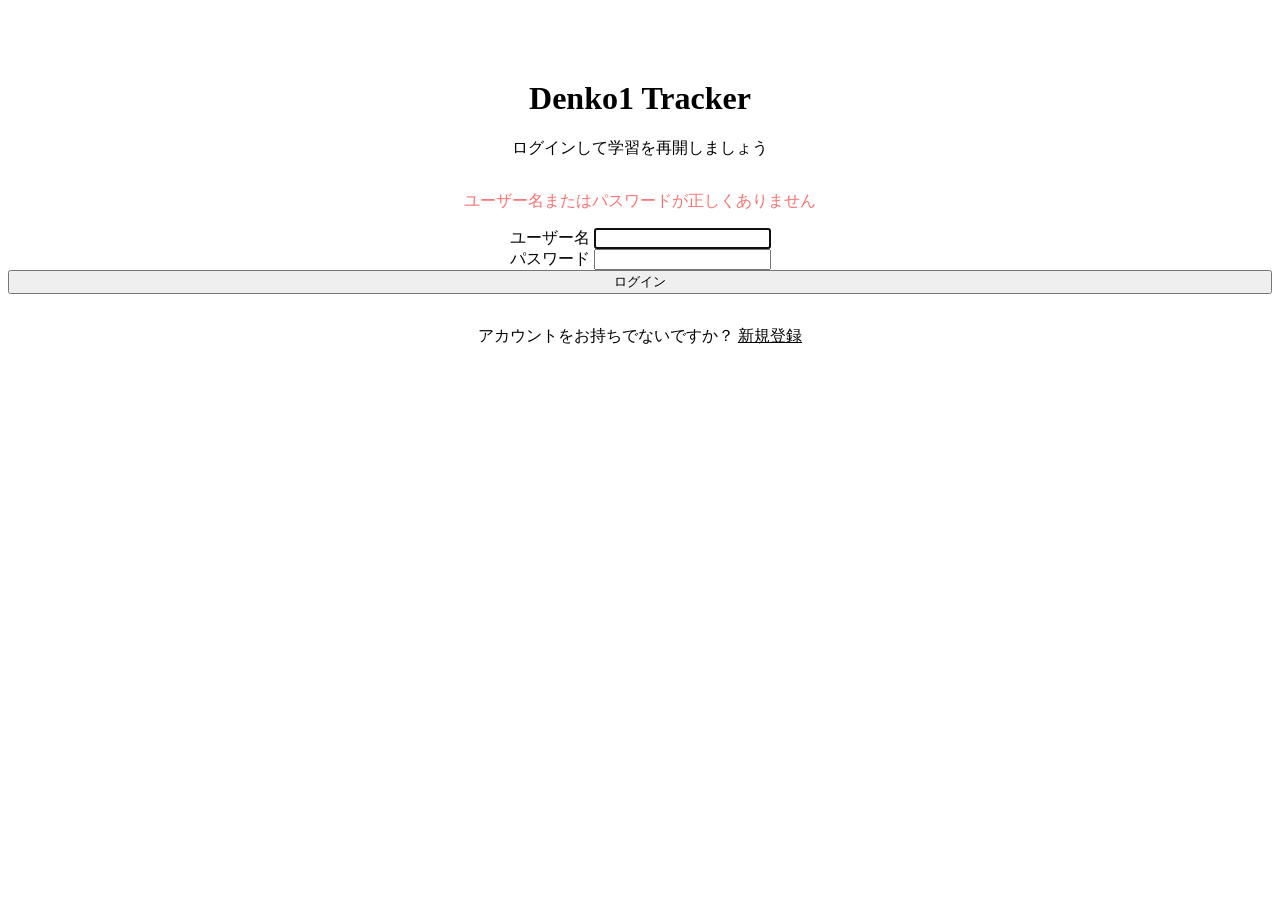
==== src/main/resources/templates/login.html @ 9e2cebbc "Initial commit" ====
<!DOCTYPE html>
<html xmlns:th="http://www.thymeleaf.org">
<head>
    <meta charset="UTF-8">
    <title>ログイン - Denko1 Tracker</title>
    <link rel="stylesheet" href="/css/style.css">
</head>
<body>
<div class="container container-sm" style="margin-top: 5rem;">
    <div class="glass-panel" style="text-align: center;">
        <h1>Denko1 Tracker</h1>
        <p>ログインして学習を再開しましょう</p>
        
        <form th:action="@{/login}" method="post" style="margin-top: 2rem;">
            <div th:if="${param.error}" style="color: #f87171; margin-bottom: 1rem;">
                ユーザー名またはパスワードが正しくありません
            </div>
            <div class="form-group">
                <label>ユーザー名</label>
                <input type="text" name="username" required autofocus>
            </div>
            <div class="form-group">
                <label>パスワード</label>
                <input type="password" name="password" required>
            </div>
            <button type="submit" class="btn btn-primary" style="width: 100%;">ログイン</button>
        </form>
        
        <p style="margin-top: 2rem;">
            アカウントをお持ちでないですか？ <a href="/register" style="color: var(--accent);">新規登録</a>
        </p>
    </div>
</div>
</body>
</html>
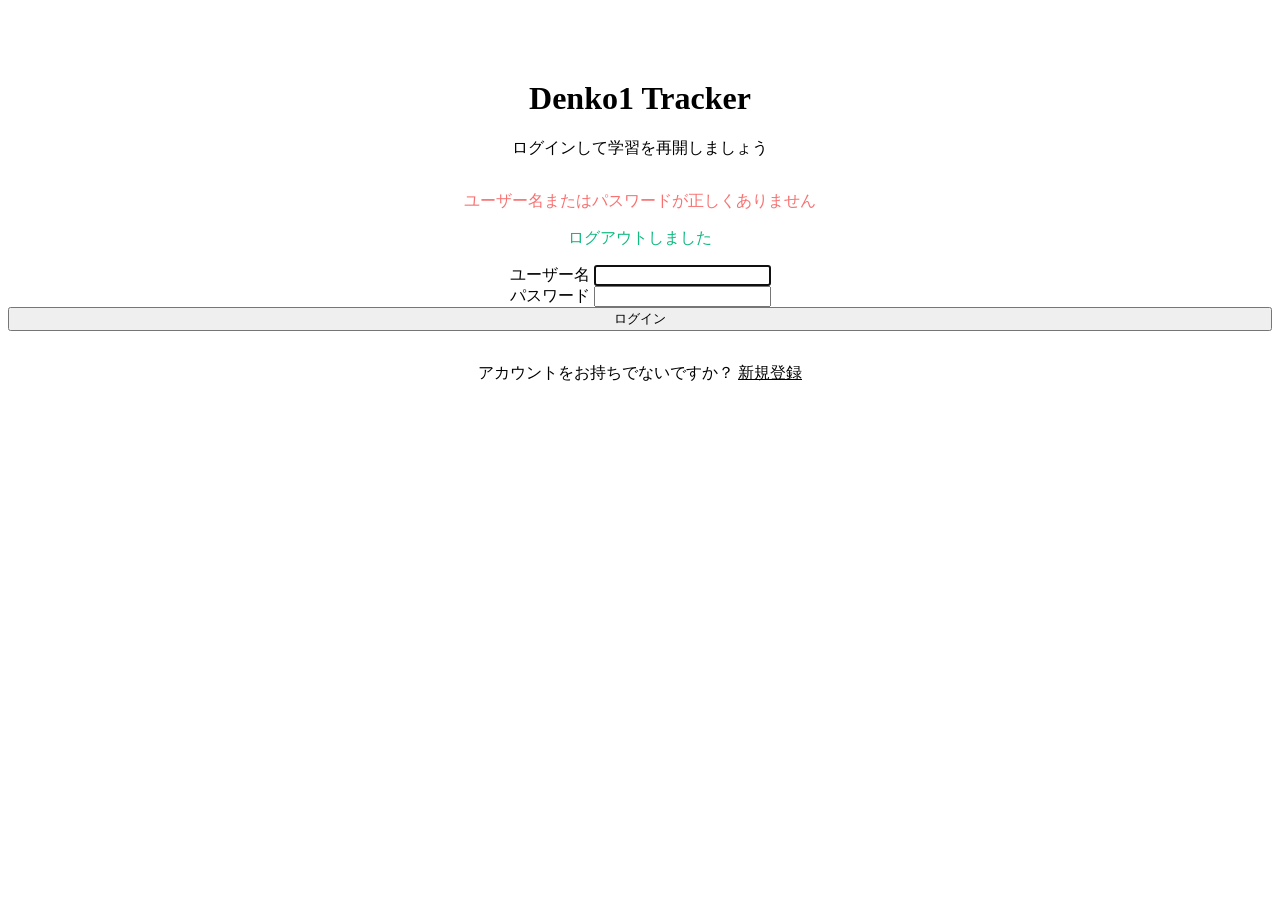
==== commit 13c8f073: "fix: change logout link to POST form to support CSRF" ====
--- a/src/main/resources/templates/login.html
+++ b/src/main/resources/templates/login.html
@@ -14,6 +14,9 @@
         <form th:action="@{/login}" method="post" style="margin-top: 2rem;">
             <div th:if="${param.error}" style="color: #f87171; margin-bottom: 1rem;">
                 ユーザー名またはパスワードが正しくありません
+            </div>
+            <div th:if="${param.logout}" style="color: #10b981; margin-bottom: 1rem;">
+                ログアウトしました
             </div>
             <div class="form-group">
                 <label>ユーザー名</label>
